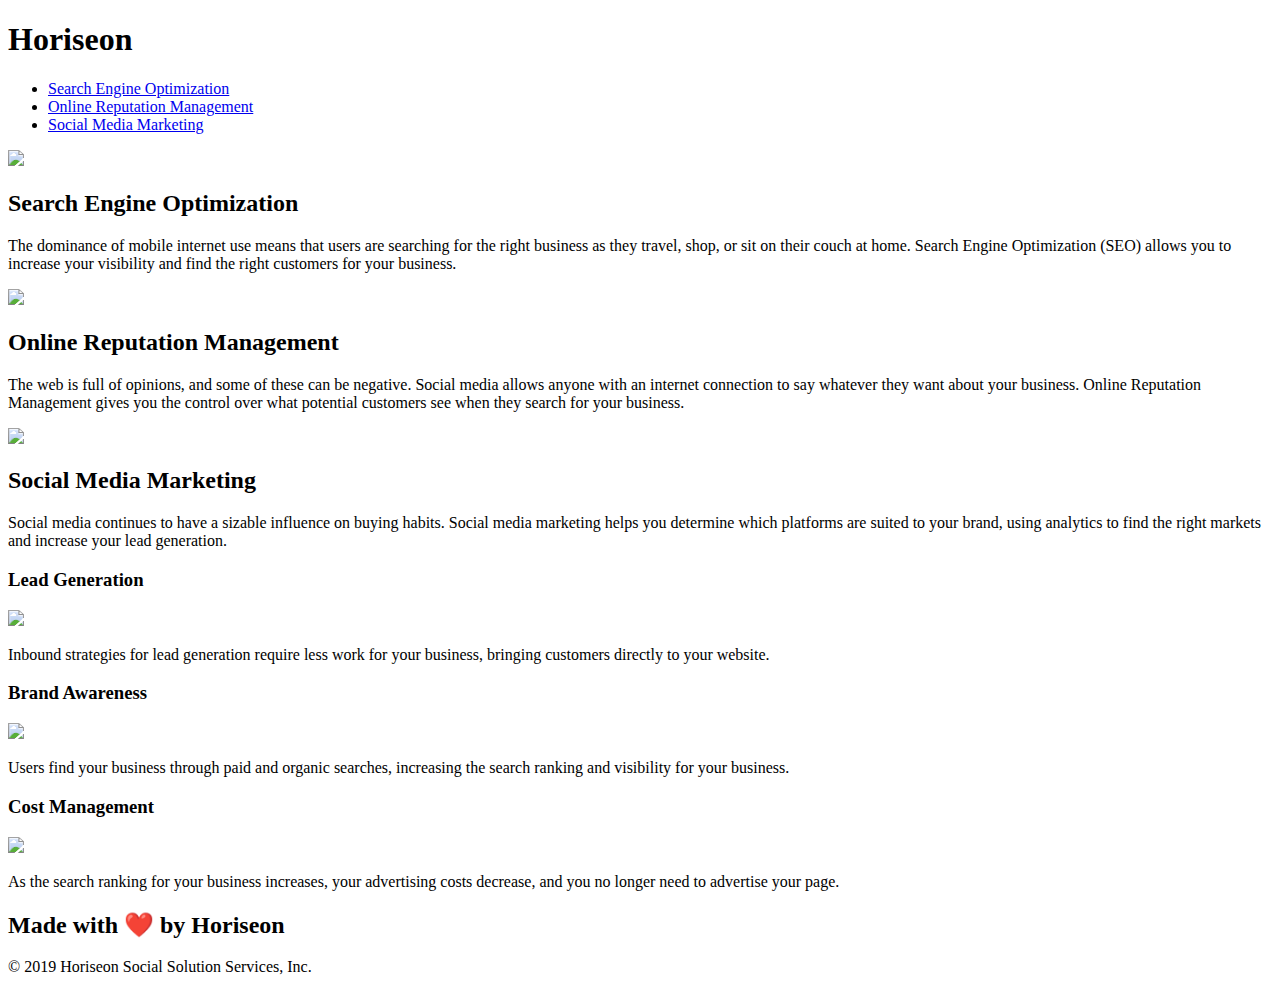
==== Develop/index.html @ 246eabae "updates to code" ====
<!DOCTYPE html>
<html lang="en-us">

<head>
    <meta charset="UTF-8" />
    <link rel="stylesheet" href="./assets/css/style.css">
    <title>website</title>
</head>

<body>
    <section class="header">
        <h1>Hori<span class="seo">seo</span>n</h1>
        <p>
            <ul>
                <li>
                    <a href="#search-engine-optimization">Search Engine Optimization</a>
                </li>
                <li>
                    <a href="#online-reputation-management">Online Reputation Management</a>
                </li>
                <li>
                    <a href="#social-media-marketing">Social Media Marketing</a>
                </li>
            </ul>
        </p>
    </section>
    <section class="hero"></section>
    <section class="content">
        <section class="search-engine-optimization">
            <img src="./assets/images/search-engine-optimization.jpg" class="float-left" />
            <h2>Search Engine Optimization</h2>
            <p>
                The dominance of mobile internet use means that users are searching for the right business as they travel, shop, or sit on their couch at home. Search Engine Optimization (SEO) allows you to increase your visibility and find the right customers for your business.
            </p>
        </section>
        <section id="online-reputation-management" class="online-reputation-management">
            <img src="./assets/images/online-reputation-management.jpg" class="float-right" />
            <h2>Online Reputation Management</h2>
            <p>
                The web is full of opinions, and some of these can be negative. Social media allows anyone with an internet connection to say whatever they want about your business. Online Reputation Management gives you the control over what potential customers see when they search for your business.
            </p>
        </section>
        <section id="social-media-marketing" class="social-media-marketing">
            <img src="./assets/images/social-media-marketing.jpg" class="float-left" />
            <h2>Social Media Marketing</h2>
            <p>
                Social media continues to have a sizable influence on buying habits. Social media marketing helps you determine which platforms are suited to your brand, using analytics to find the right markets and increase your lead generation.
            </p>
        </section>
    </section>
    <section class="benefits">
        <section class="benefit-lead">
            <h3>Lead Generation</h3>
            <img src="./assets/images/lead-generation.png" />
            <p>
                Inbound strategies for lead generation require less work for your business, bringing customers directly to your website.
            </p>
        </section>
        <section class="benefit-brand">
            <h3>Brand Awareness</h3>
            <img src="./assets/images/brand-awareness.png" />
            <p>
                Users find your business through paid and organic searches, increasing the search ranking and visibility for your business.
            </p>
        </section>
        <section class="benefit-cost">
            <h3>Cost Management</h3>
            <img src="./assets/images/cost-management.png"></img>
            <p>
                As the search ranking for your business increases, your advertising costs decrease, and you no longer need to advertise your page.
            </p>
        </section>
    </section>
    <section class="footer">
        <h2>Made with ❤️️ by Horiseon</h2>
        <p>
            &copy; 2019 Horiseon Social Solution Services, Inc.
        </p>
    </section>
</body>

</html>
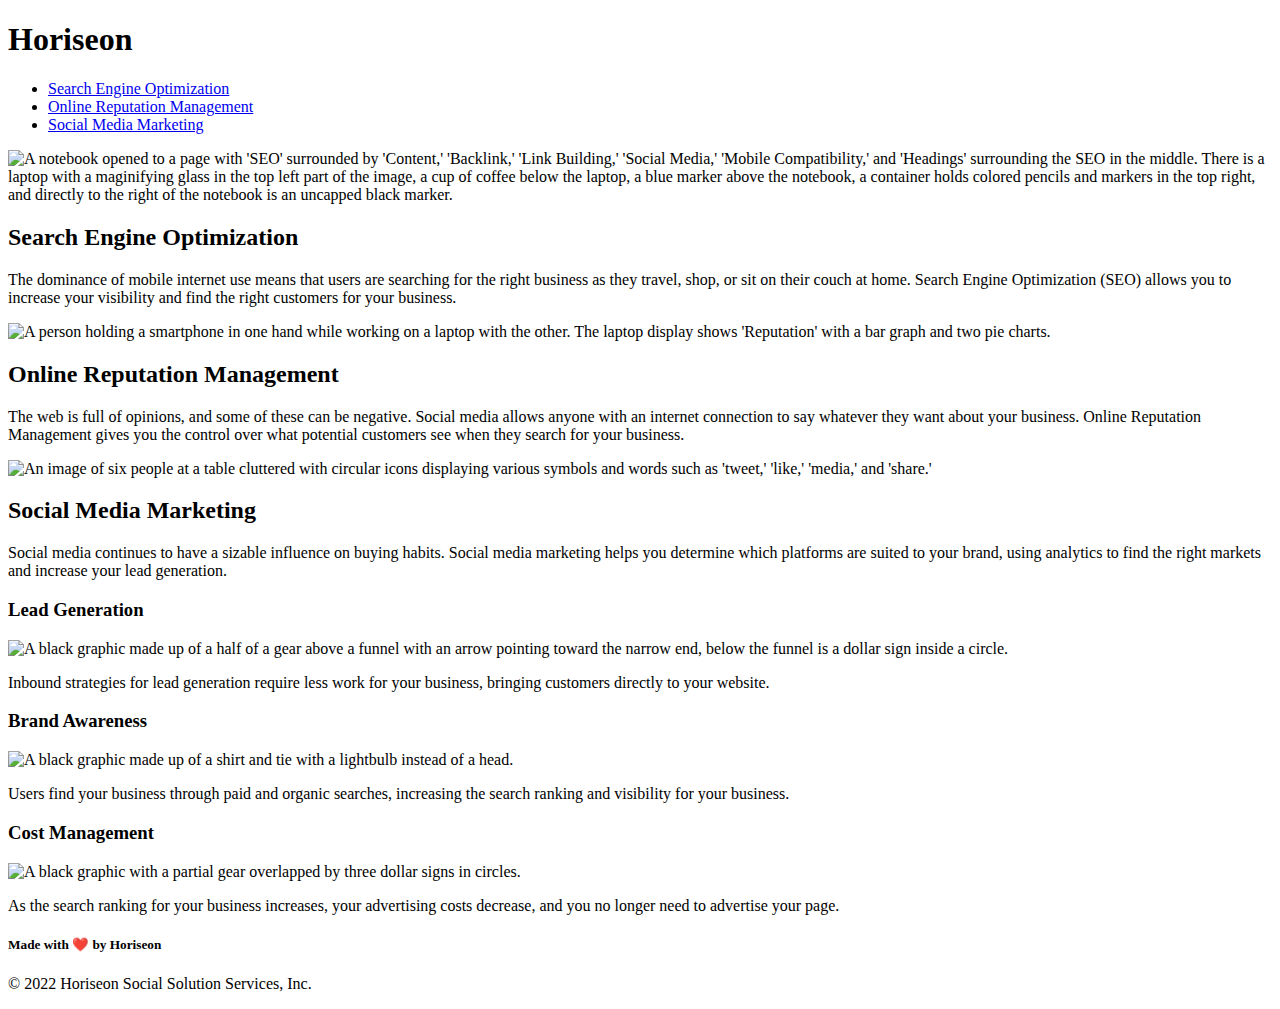
==== commit f03c8644: "Update index.html" ====
--- a/Develop/index.html
+++ b/Develop/index.html
@@ -1,82 +1,86 @@
 <!DOCTYPE html>
 <html lang="en-us">
 
-<head>
-    <meta charset="UTF-8" />
-    <link rel="stylesheet" href="./assets/css/style.css">
-    <title>website</title>
-</head>
+    <head>
+        <meta charset="UTF-8" />
+        <link rel="stylesheet" href="./assets/css/style.css">
+        <title>Hoiseon Social Solution Services</title>
+    </head>
 
-<body>
-    <section class="header">
-        <h1>Hori<span class="seo">seo</span>n</h1>
-        <p>
-            <ul>
-                <li>
-                    <a href="#search-engine-optimization">Search Engine Optimization</a>
-                </li>
-                <li>
-                    <a href="#online-reputation-management">Online Reputation Management</a>
-                </li>
-                <li>
-                    <a href="#social-media-marketing">Social Media Marketing</a>
-                </li>
-            </ul>
-        </p>
-    </section>
-    <section class="hero"></section>
-    <section class="content">
-        <section class="search-engine-optimization">
-            <img src="./assets/images/search-engine-optimization.jpg" class="float-left" />
-            <h2>Search Engine Optimization</h2>
+    <body>
+        <header>
+            <h1>Hori<span class="seo">seo</span>n</h1>
+            <nav>
+                <ul>
+                    <li>
+                        <a href="#search-engine-optimization">Search Engine Optimization</a>
+                    </li>
+                    <li>
+                        <a href="#online-reputation-management">Online Reputation Management</a>
+                    </li>
+                    <li>
+                        <a href="#social-media-marketing">Social Media Marketing</a>
+                    </li>
+                </ul>
+            </nav>
+        </header>
+
+        <section class="hero" alt="Four people, three men and one woman, working together at a table in an office." ></section>
+        <main class="content">
+            <section id="search-engine-optimization" class="search-engine-optimization">
+                <img src="./assets/images/search-engine-optimization.jpg" class="float-left" alt="A notebook opened to a page with 'SEO' surrounded by 'Content,' 'Backlink,' 'Link Building,' 'Social Media,' 'Mobile Compatibility,' and 'Headings' surrounding the SEO in the middle. There is a laptop with a maginifying glass in the top left part of the image, a cup of coffee below the laptop, a blue marker above the notebook, a container holds colored pencils and markers in the top right, and directly to the right of the notebook is an uncapped black marker." />
+                    <h2>Search Engine Optimization</h2>
+                        <p>
+                        The dominance of mobile internet use means that users are searching for the right business as they travel, shop, or sit on their couch at home. Search Engine Optimization (SEO) allows you to increase your visibility and find the right customers for your business.
+                        </p>
+            </section>
+
+            <section id="online-reputation-management" class="online-reputation-management">
+                <img src="./assets/images/online-reputation-management.jpg" class="float-right" 
+                alt="A person holding a smartphone in one hand while working on a laptop with the other. 
+                The laptop display shows 'Reputation' with a bar graph and two pie charts." />
+                    <h2>Online Reputation Management</h2>
+                        <p>
+                        The web is full of opinions, and some of these can be negative. Social media allows anyone with an internet connection to say whatever they want about your business. Online Reputation Management gives you the control over what potential customers see when they search for your business.
+                        </p>
+            </section>
+
+            <section id="social-media-marketing" class="social-media-marketing">
+                <img src="./assets/images/social-media-marketing.jpg" class="float-left" alt="An image of six people at a table cluttered with circular icons displaying various symbols and words such as 'tweet,' 'like,' 'media,' and 'share.'" />
+                    <h2>Social Media Marketing</h2>
+                        <p>
+                        Social media continues to have a sizable influence on buying habits. Social media marketing helps you determine which platforms are suited to your brand, using analytics to find the right markets and increase your lead generation.
+                        </p>
+            </section>
+        </main>
+        <aside class="benefits">
+            <div class="benefit-lead">
+                <h3>Lead Generation</h3>
+                <img src="./assets/images/lead-generation.png" alt="A black graphic made up of a half of a gear above a funnel with an arrow pointing toward the narrow end, below the funnel is a dollar sign inside a circle." />
+                <p>
+                    Inbound strategies for lead generation require less work for your business, bringing customers directly to your website.
+                </p>
+            </div>
+            <div class="benefit-brand">
+                <h3>Brand Awareness</h3>
+                <img src="./assets/images/brand-awareness.png" alt="A black graphic made up of a shirt and tie with a lightbulb instead of a head." />
+                <p>
+                    Users find your business through paid and organic searches, increasing the search ranking and visibility for your business.
+                </p>
+            </div>
+            <div class="benefit-cost">
+                <h3>Cost Management</h3>
+                <img src="./assets/images/cost-management.png" alt="A black graphic with a partial gear overlapped by three dollar signs in circles." />
+                <p>
+                    As the search ranking for your business increases, your advertising costs decrease, and you no longer need to advertise your page.
+                </p>
+            </div>
+        </aside>
+    </body>
+    <footer>
+            <h5>Made with ❤️️ by Horiseon</h5>
             <p>
-                The dominance of mobile internet use means that users are searching for the right business as they travel, shop, or sit on their couch at home. Search Engine Optimization (SEO) allows you to increase your visibility and find the right customers for your business.
+                &copy; 2022 Horiseon Social Solution Services, Inc.
             </p>
-        </section>
-        <section id="online-reputation-management" class="online-reputation-management">
-            <img src="./assets/images/online-reputation-management.jpg" class="float-right" />
-            <h2>Online Reputation Management</h2>
-            <p>
-                The web is full of opinions, and some of these can be negative. Social media allows anyone with an internet connection to say whatever they want about your business. Online Reputation Management gives you the control over what potential customers see when they search for your business.
-            </p>
-        </section>
-        <section id="social-media-marketing" class="social-media-marketing">
-            <img src="./assets/images/social-media-marketing.jpg" class="float-left" />
-            <h2>Social Media Marketing</h2>
-            <p>
-                Social media continues to have a sizable influence on buying habits. Social media marketing helps you determine which platforms are suited to your brand, using analytics to find the right markets and increase your lead generation.
-            </p>
-        </section>
-    </section>
-    <section class="benefits">
-        <section class="benefit-lead">
-            <h3>Lead Generation</h3>
-            <img src="./assets/images/lead-generation.png" />
-            <p>
-                Inbound strategies for lead generation require less work for your business, bringing customers directly to your website.
-            </p>
-        </section>
-        <section class="benefit-brand">
-            <h3>Brand Awareness</h3>
-            <img src="./assets/images/brand-awareness.png" />
-            <p>
-                Users find your business through paid and organic searches, increasing the search ranking and visibility for your business.
-            </p>
-        </section>
-        <section class="benefit-cost">
-            <h3>Cost Management</h3>
-            <img src="./assets/images/cost-management.png"></img>
-            <p>
-                As the search ranking for your business increases, your advertising costs decrease, and you no longer need to advertise your page.
-            </p>
-        </section>
-    </section>
-    <section class="footer">
-        <h2>Made with ❤️️ by Horiseon</h2>
-        <p>
-            &copy; 2019 Horiseon Social Solution Services, Inc.
-        </p>
-    </section>
-</body>
-
+        </footer>
 </html>
